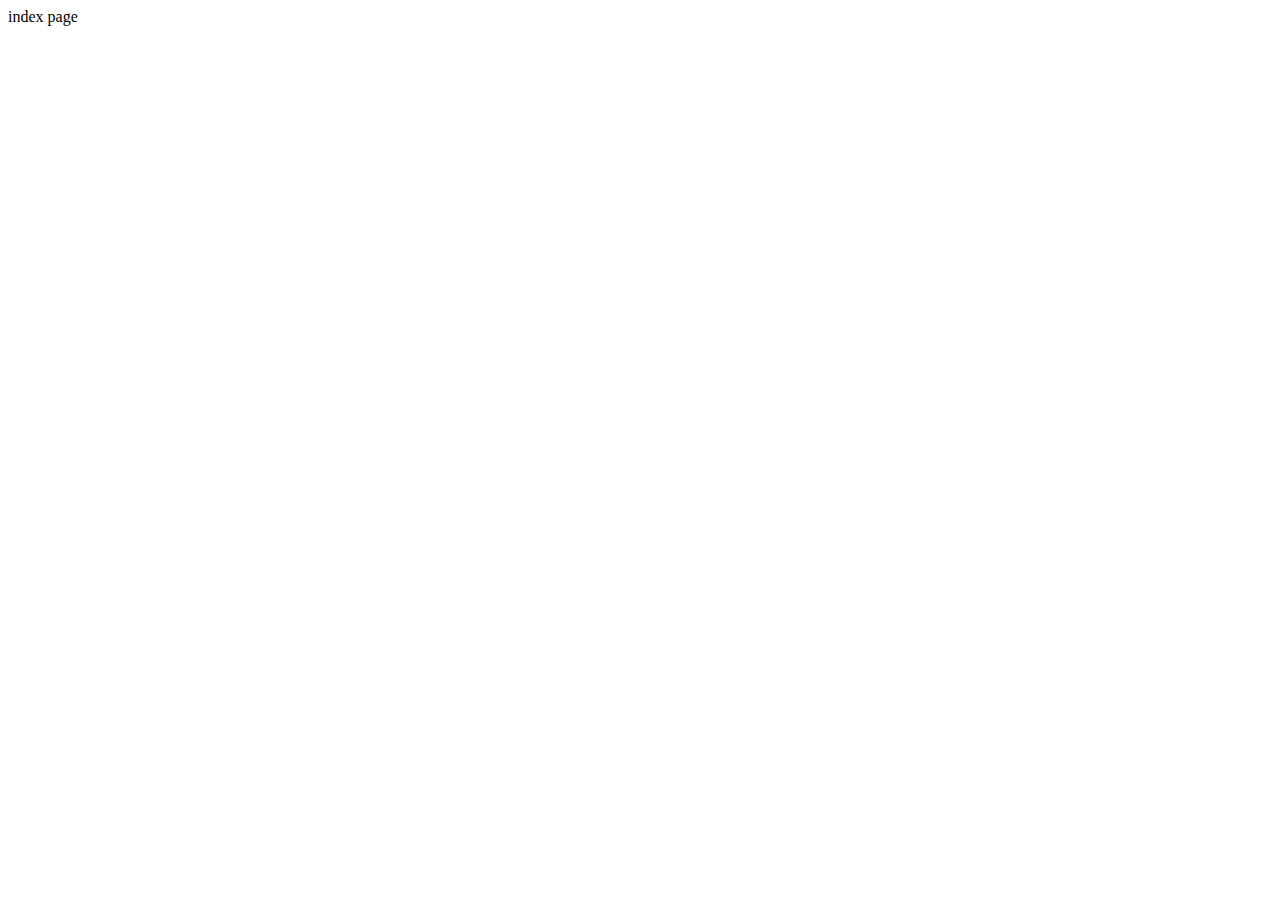
==== index.html @ 5402db70 "Create index.html" ====
<!DOCTYPE html>
<html lang="en">
<head>
    <meta charset="UTF-8">
    <meta http-equiv="X-UA-Compatible" content="IE=edge">
    <meta name="viewport" content="width=device-width, initial-scale=1.0">
    <meta author="Nicholas Mitchell">
    <title>The New Lacrosse</title>
</head>
<body>
    index page
</body>
</html>
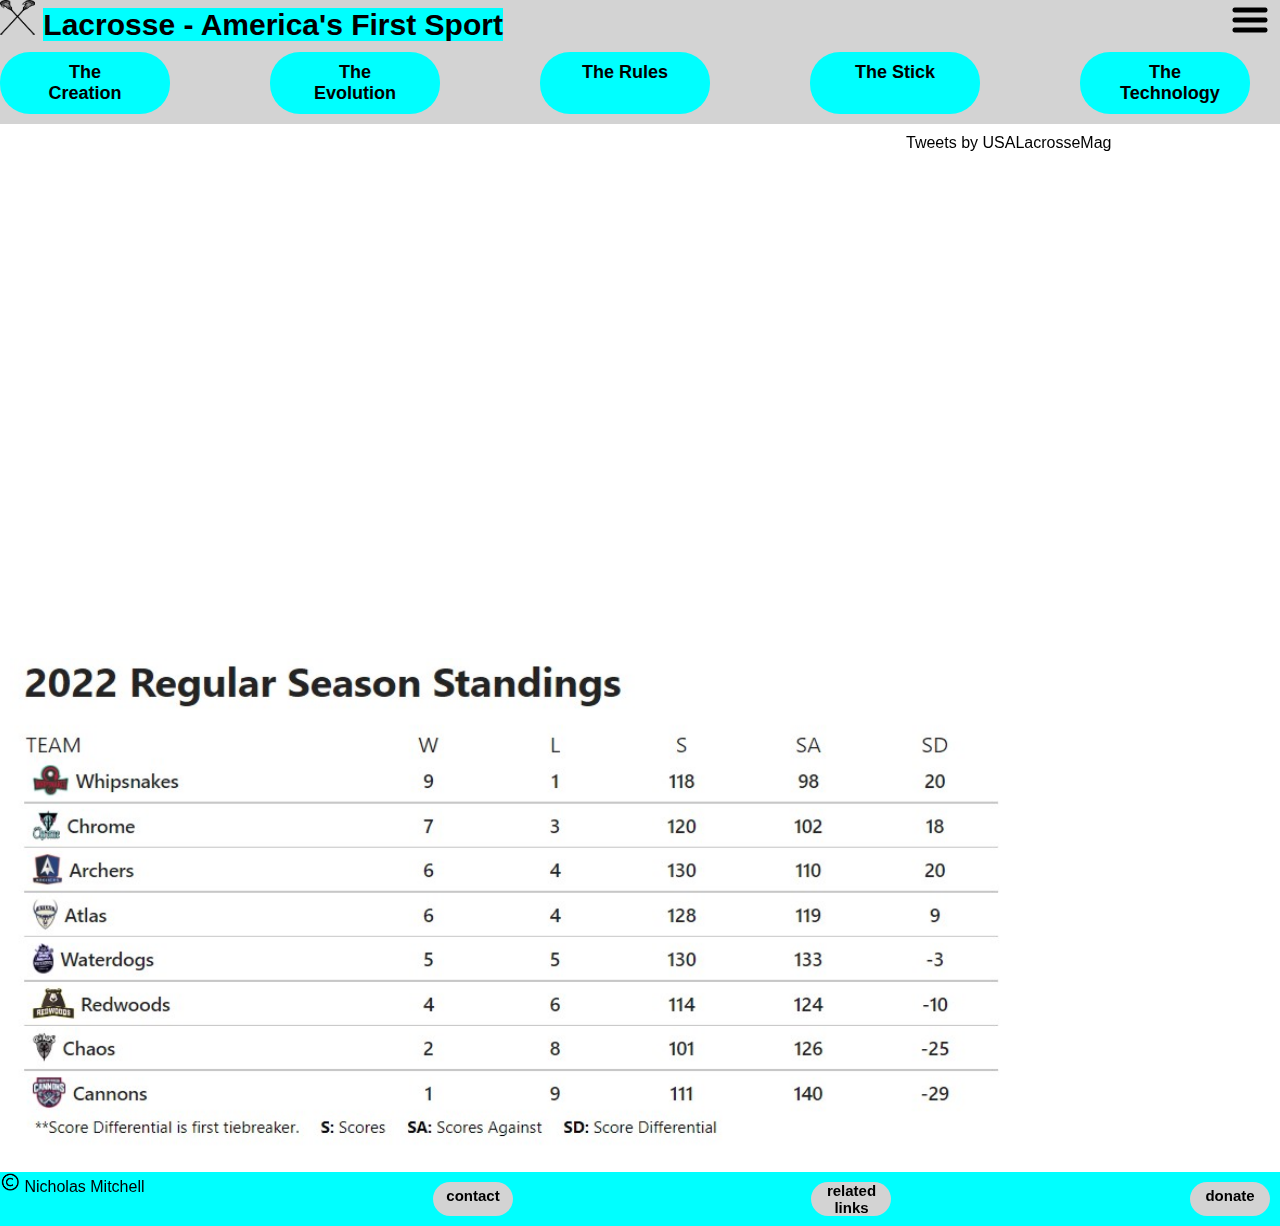
==== commit 61b28636: "homepage done" ====
--- a/index.html
+++ b/index.html
@@ -1,13 +1,163 @@
 <!DOCTYPE html>
 <html lang="en">
-<head>
-    <meta charset="UTF-8">
-    <meta http-equiv="X-UA-Compatible" content="IE=edge">
-    <meta name="viewport" content="width=device-width, initial-scale=1.0">
-    <meta author="Nicholas Mitchell">
+  <head>
+    <meta charset="UTF-8" />
+    <meta http-equiv="X-UA-Compatible" content="IE=edge" />
+    <meta name="viewport" content="width=device-width, initial-scale=1.0" />
+    <meta author="Nicholas Mitchell" />
     <title>The New Lacrosse</title>
-</head>
-<body>
-    index page
-</body>
-</html>+    <style>
+      .menu {
+        position: absolute;
+        right: 10px;
+      }
+      .page-container {
+        display: flex;
+        justify-content: space-between;
+      }
+      a {
+        text-decoration: none;
+        color: black;
+      }
+      .content-container {
+        display: grid;
+        grid-template-columns: 70% 30%;
+        grid-template-areas:
+          "video tweets"
+          "standings tweets";
+      }
+      .z {
+        background-color: lightgray;
+      }
+      .sidebar {
+        grid-area: tweets;
+      }
+      .standings {
+        grid-area: standings;
+      }
+      .video {
+        grid-area: video;
+      }
+      .footer-container {
+        display: flex;
+        justify-content: space-between;
+        background-color: aqua;
+      }
+body, div{    margin: 0;
+    padding: 0;
+    font-family: Verdana, Geneva, Tahoma, sans-serif;
+}
+.item{
+    margin: 10px;
+}
+      .blob{
+        text-align: center;
+      width: 90px;
+      background-color: aqua;
+      font-size: 18px;
+      border-radius: 30px;
+      padding-top: 10px;
+      padding-bottom: 10px;
+      padding-left: 40px;
+      padding-right: 40px;
+      font-weight: bold;
+      margin-right: 30px;
+      margin-bottom: 10px;
+      }
+      .blob2{
+        text-align: center;
+        font-size: 15px;
+      background-color: lightgray;
+      width: 80px;
+      border-radius: 20px;
+      font-weight: bold;
+      margin: 10px;
+      }
+      .header-container{
+        font-size: 30px;
+        font-weight: bold;
+        margin-bottom: 10px;
+      }
+      .a{
+        padding-top: 5px;
+      }
+    </style>
+  </head>
+  <body>
+    <div class="z">
+    <div class="header-container">
+        <img src="images/sticks.png" height="35" alt="sticks" width="35" />
+        <span style="background-color: aqua"
+          >Lacrosse - America's First Sport</span
+        >
+        <img class="menu" src="images/menu.png" alt="menu" height="40" />
+    </div>
+    <div class="page-container">
+      <div class="blob"><a href="creation.html">The Creation</a></div>
+      <div class="blob"><a href="evolution.html">The Evolution</a></div>
+      <div class="blob"><a href="rules.html">The Rules</a></div>
+      <div class="blob"><a href="stick.html">The Stick</a></div>
+      <div class="blob"><a href="technology.html">The Technology</a></div>
+    </div>
+</div>
+    <div class="content-container">
+      <div class="video item">
+        <a
+          href="https://www.ncaa.com/live-updates/lacrosse-men/d1/maryland-wins-2022-ncaa-di-mens-lacrosse-national-championship"
+        >
+          <iframe
+            src="https://www.youtube.com/embed/GgEenUgpEHE"
+            title="Maryland vs. Cornell: 2022 NCAA men's lacrosse championship highlights"
+            frameborder="0"
+            allow="accelerometer; autoplay; clipboard-write; encrypted-media; gyroscope; picture-in-picture"
+            allowfullscreen
+            height="500"
+            width="1000"
+          ></iframe>
+        </a>
+      </div>
+      <div class="standings item">
+        <a href="https://premierlacrosseleague.com/" target="_blank">
+          <img
+            src="images/standings.jpg"
+            alt="standings"
+            width="1000"
+            height="500"
+          />
+        </a>
+      </div>
+      <div class="sidebar item">
+        <a
+          class="twitter-timeline"
+          data-height="1000"
+          href="https://twitter.com/USALacrosseMag?ref_src=twsrc%5Etfw"
+          >Tweets by USALacrosseMag</a
+        >
+        <script
+          async
+          src="https://platform.twitter.com/widgets.js"
+          charset="utf-8"
+        ></script>
+      </div>
+    </div>
+    <div class="footer-container">
+      <div>
+        <img src="images/copyright.png" alt="copyright" height="20" />
+         Nicholas Mitchell
+      </div>
+      <div class="blob2 a"><a href="contact.html">contact</a></div>
+      <div class="blob2"><a href="related.html">related links</a></div>
+      <div class="blob2 a"><a href="donate.html">donate</a></div>
+    </div>
+  </body>
+</html>
+
+<!-- Use of a table.
+Use of a form.
+Images are defined using both alt and title.
+Sitemap page (see sample site map at Apple Site Map).
+Contact page with a feedback form.
+At least 3 content pages that are completed with informative and relevant content.
+Navigation bar that is located in the same place on each page.
+Links to the sitemap page and the contact/feedback page available from the navigation bar or from links at the bottom of the page
+ -->
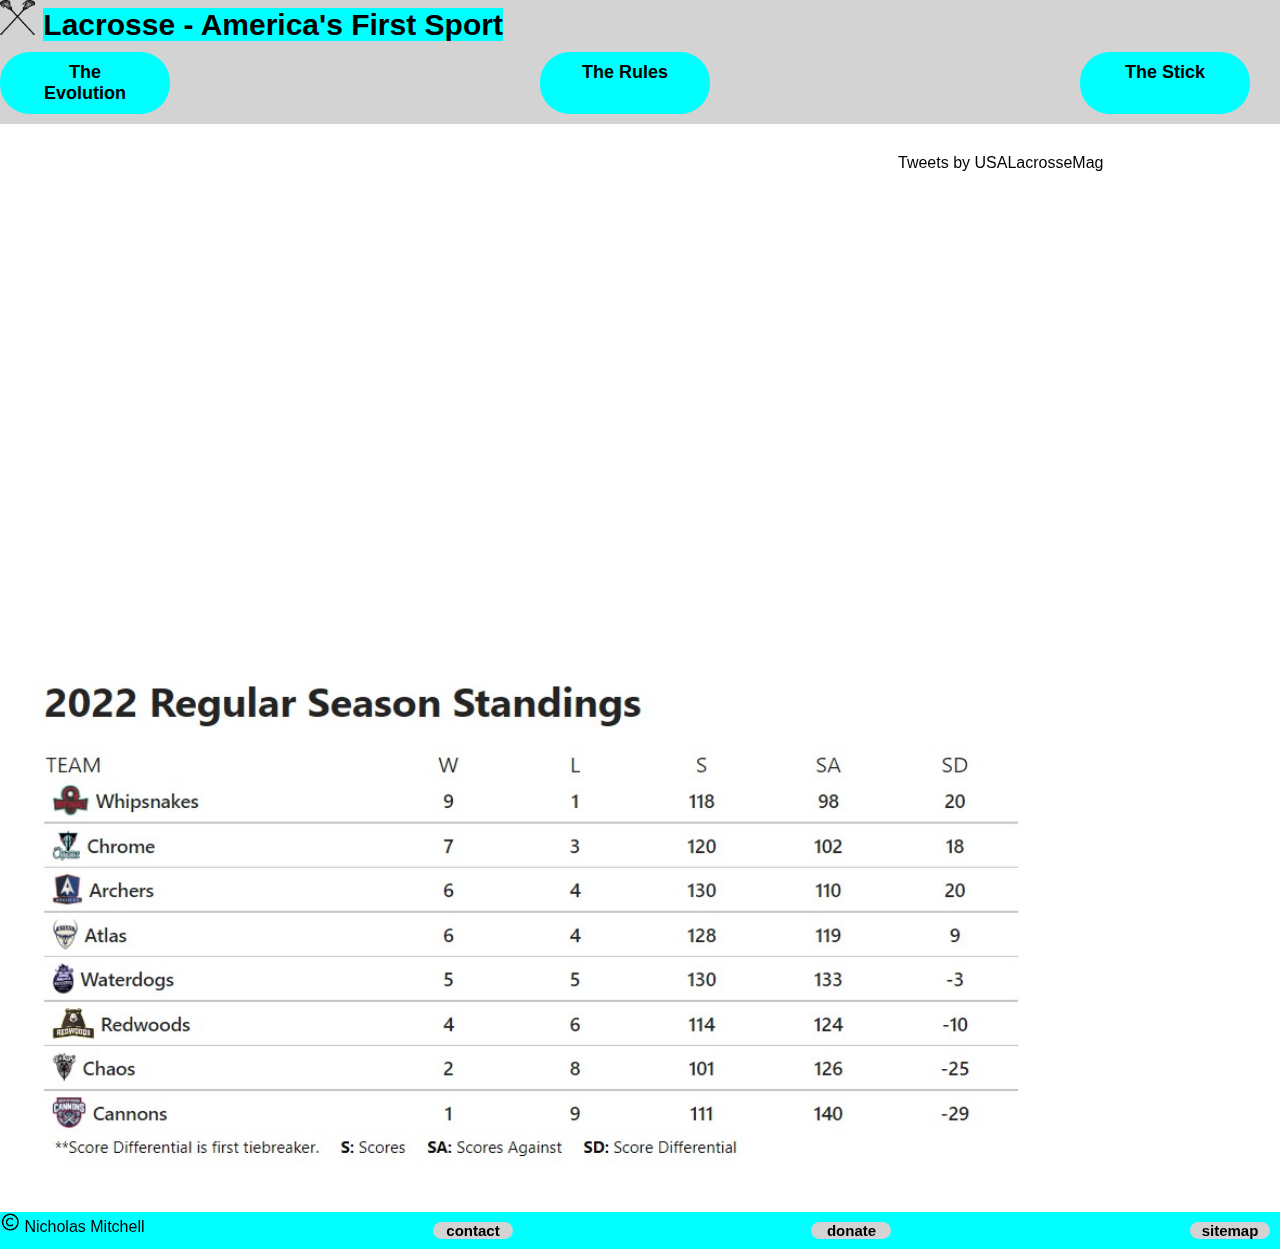
==== commit 711caa52: "Project first version" ====
--- a/index.html
+++ b/index.html
@@ -6,100 +6,28 @@
     <meta name="viewport" content="width=device-width, initial-scale=1.0" />
     <meta author="Nicholas Mitchell" />
     <title>The New Lacrosse</title>
-    <style>
-      .menu {
-        position: absolute;
-        right: 10px;
-      }
-      .page-container {
-        display: flex;
-        justify-content: space-between;
-      }
-      a {
-        text-decoration: none;
-        color: black;
-      }
-      .content-container {
-        display: grid;
-        grid-template-columns: 70% 30%;
-        grid-template-areas:
-          "video tweets"
-          "standings tweets";
-      }
-      .z {
-        background-color: lightgray;
-      }
-      .sidebar {
-        grid-area: tweets;
-      }
-      .standings {
-        grid-area: standings;
-      }
-      .video {
-        grid-area: video;
-      }
-      .footer-container {
-        display: flex;
-        justify-content: space-between;
-        background-color: aqua;
-      }
-body, div{    margin: 0;
-    padding: 0;
-    font-family: Verdana, Geneva, Tahoma, sans-serif;
-}
-.item{
-    margin: 10px;
-}
-      .blob{
-        text-align: center;
-      width: 90px;
-      background-color: aqua;
-      font-size: 18px;
-      border-radius: 30px;
-      padding-top: 10px;
-      padding-bottom: 10px;
-      padding-left: 40px;
-      padding-right: 40px;
-      font-weight: bold;
-      margin-right: 30px;
-      margin-bottom: 10px;
-      }
-      .blob2{
-        text-align: center;
-        font-size: 15px;
-      background-color: lightgray;
-      width: 80px;
-      border-radius: 20px;
-      font-weight: bold;
-      margin: 10px;
-      }
-      .header-container{
-        font-size: 30px;
-        font-weight: bold;
-        margin-bottom: 10px;
-      }
-      .a{
-        padding-top: 5px;
-      }
-    </style>
+    <link rel="stylesheet" href="styles.css" />
+    <link rel="apple-touch-icon" sizes="180x180" href="/apple-touch-icon.png" />
+    <link rel="icon" type="image/png" sizes="32x32" href="/favicon-32x32.png" />
+    <link rel="icon" type="image/png" sizes="16x16" href="/favicon-16x16.png" />
+    <link rel="manifest" href="/site.webmanifest" />
   </head>
   <body>
     <div class="z">
-    <div class="header-container">
-        <img src="images/sticks.png" height="35" alt="sticks" width="35" />
-        <span style="background-color: aqua"
-          >Lacrosse - America's First Sport</span
+      <div class="header-container">
+        <a href="index.html">
+          <img src="images/sticks.png" height="35" alt="sticks" width="35" title="Sticks" />
+          <span style="background-color: aqua"
+            >Lacrosse - America's First Sport</span
+          ></a
         >
-        <img class="menu" src="images/menu.png" alt="menu" height="40" />
+      </div>
+      <div class="page-container">
+        <div class="blob"><a href="evolution.html">The Evolution</a></div>
+        <div class="blob"><a href="rules.html">The Rules</a></div>
+        <div class="blob"><a href="stick.html">The Stick</a></div>
+      </div>
     </div>
-    <div class="page-container">
-      <div class="blob"><a href="creation.html">The Creation</a></div>
-      <div class="blob"><a href="evolution.html">The Evolution</a></div>
-      <div class="blob"><a href="rules.html">The Rules</a></div>
-      <div class="blob"><a href="stick.html">The Stick</a></div>
-      <div class="blob"><a href="technology.html">The Technology</a></div>
-    </div>
-</div>
     <div class="content-container">
       <div class="video item">
         <a
@@ -123,6 +51,7 @@
             alt="standings"
             width="1000"
             height="500"
+            title="Standings"
           />
         </a>
       </div>
@@ -142,22 +71,19 @@
     </div>
     <div class="footer-container">
       <div>
-        <img src="images/copyright.png" alt="copyright" height="20" />
-         Nicholas Mitchell
+        <img src="images/copyright.png" alt="copyright" height="20" title="copyright"/>
+        Nicholas Mitchell
       </div>
-      <div class="blob2 a"><a href="contact.html">contact</a></div>
-      <div class="blob2"><a href="related.html">related links</a></div>
-      <div class="blob2 a"><a href="donate.html">donate</a></div>
+      <div class="blob2"><a href="contact.html">contact</a></div>
+      <div class="blob2"><a href="donate.html">donate</a></div>
+      <div class="blob2"><a href="sitemap.html">sitemap</a></div>
     </div>
   </body>
 </html>
 
 <!-- Use of a table.
-Use of a form.
 Images are defined using both alt and title.
 Sitemap page (see sample site map at Apple Site Map).
-Contact page with a feedback form.
 At least 3 content pages that are completed with informative and relevant content.
-Navigation bar that is located in the same place on each page.
 Links to the sitemap page and the contact/feedback page available from the navigation bar or from links at the bottom of the page
  -->
--- a/styles.css
+++ b/styles.css
@@ -0,0 +1,90 @@
+  .page-container {
+    display: flex;
+    justify-content: space-between;
+  }
+  a {
+    text-decoration: none;
+    color: black;
+  }
+  .content-container {
+    display: grid;
+    grid-template-columns: 70% 30%;
+    grid-template-areas:
+      "video tweets"
+      "standings tweets";
+      margin: 20px;
+  }
+  .z {
+    background-color: lightgray;
+  }
+  .sidebar {
+    grid-area: tweets;
+  }
+  .standings {
+    grid-area: standings;
+  }
+  .video {
+    grid-area: video;
+  }
+  .footer-container {
+    display: flex;
+    justify-content: space-between;
+    background-color: aqua;
+  }
+  body,
+  div {
+    margin: 0;
+    padding: 0;
+    font-family: Verdana, Geneva, Tahoma, sans-serif;
+  }
+  .item {
+    margin: 10px;
+  }
+  .blob {
+    text-align: center;
+    width: 90px;
+    background-color: aqua;
+    font-size: 18px;
+    border-radius: 30px;
+    padding-top: 10px;
+    padding-bottom: 10px;
+    padding-left: 40px;
+    padding-right: 40px;
+    font-weight: bold;
+    margin-right: 30px;
+    margin-bottom: 10px;
+  }
+  .blob2 {
+    text-align: center;
+    font-size: 15px;
+    background-color: lightgray;
+    width: 80px;
+    border-radius: 20px;
+    font-weight: bold;
+    margin: 10px;
+  }
+  .header-container {
+    font-size: 30px;
+    font-weight: bold;
+    margin-bottom: 10px;
+  }
+  .form{
+    background-color: lightgray;
+  }
+  .contactspacing{
+    height: 330px;
+  }
+  .rules-item{
+background-color: lightgray;
+width: 800px;
+margin-top: 10px;
+margin-left: auto;
+margin-right: auto;
+  }
+  .arules{
+text-decoration: underline;
+color: blue;
+  }
+.rules-iframe{
+    margin-left: 10px;
+}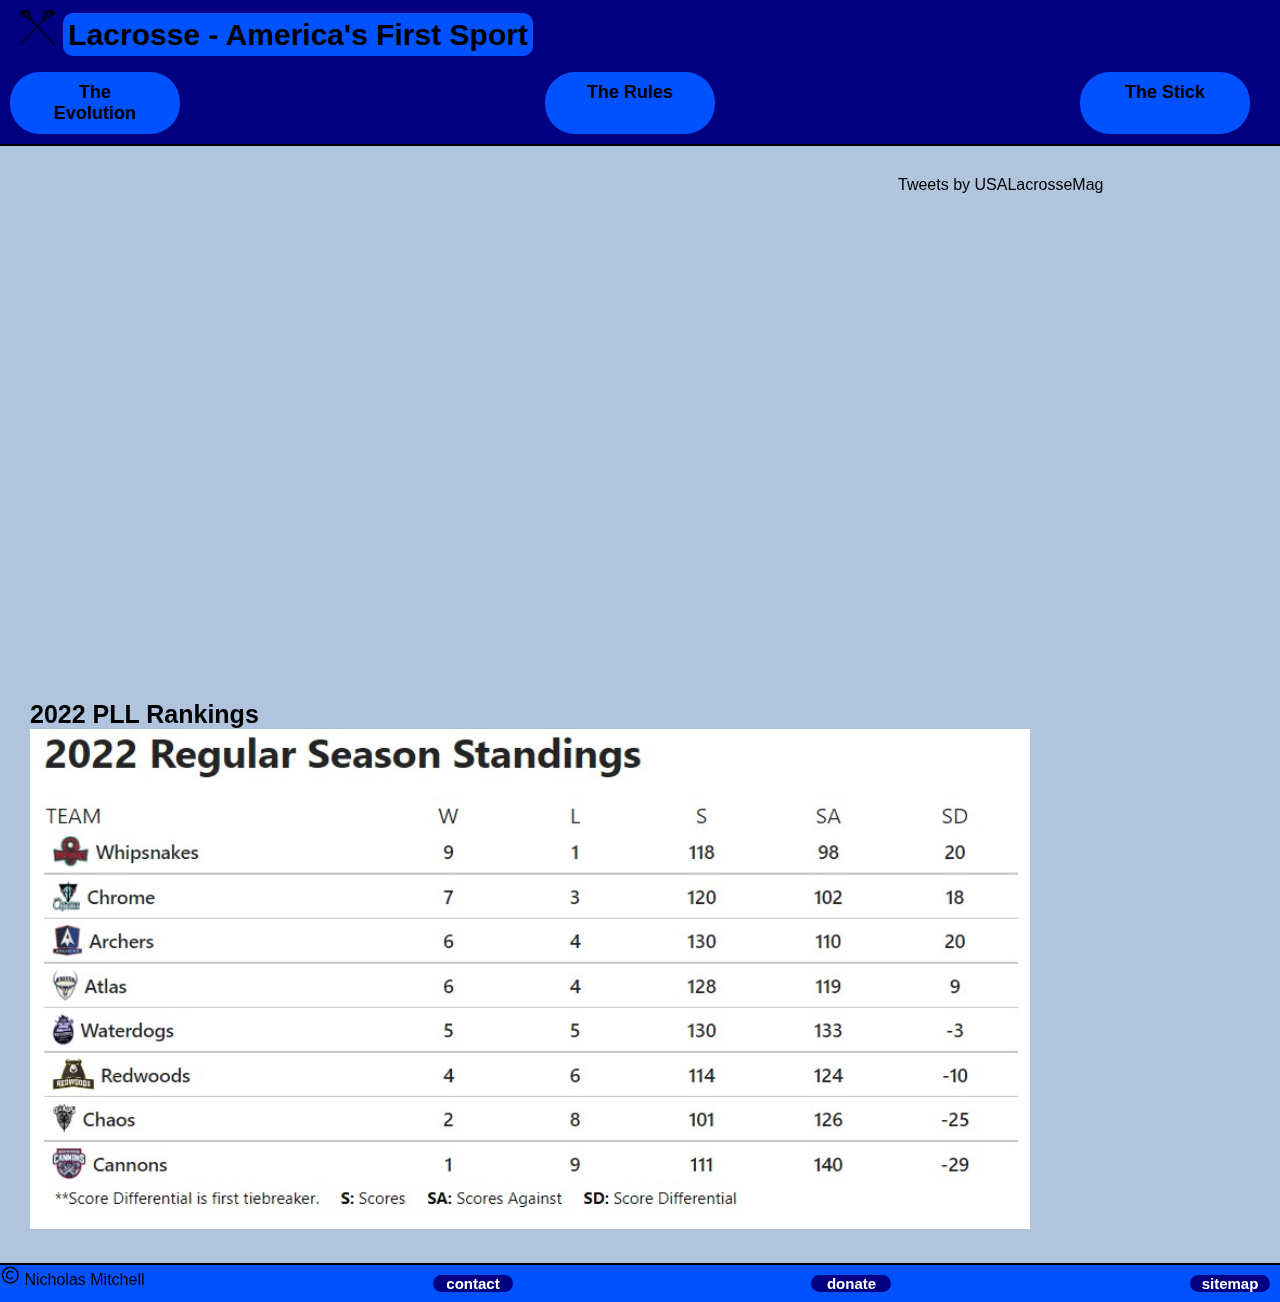
==== commit 401b151e: "almost done" ====
--- a/index.html
+++ b/index.html
@@ -7,17 +7,35 @@
     <meta author="Nicholas Mitchell" />
     <title>The New Lacrosse</title>
     <link rel="stylesheet" href="styles.css" />
-    <link rel="apple-touch-icon" sizes="180x180" href="/apple-touch-icon.png" />
-    <link rel="icon" type="image/png" sizes="32x32" href="/favicon-32x32.png" />
-    <link rel="icon" type="image/png" sizes="16x16" href="/favicon-16x16.png" />
-    <link rel="manifest" href="/site.webmanifest" />
+    <link rel="icon" type="image/x-icon" href="images/sticks.png" />
+    <link rel="icon" type="apple-touch-icon" href="images/sticks.png" />
+  <style>
+    #caption{
+      font-size: 25px;
+      font-weight: bold;
+    }
+    body{
+      background-color: lightsteelblue;
+    }
+  </style>
   </head>
   <body>
     <div class="z">
       <div class="header-container">
         <a href="index.html">
-          <img src="images/sticks.png" height="35" alt="sticks" width="35" title="Sticks" />
-          <span style="background-color: aqua"
+          <img
+            src="images/sticks.png"
+            height="35"
+            alt="sticks"
+            width="35"
+            title="Sticks"
+          />
+          <span
+            style="
+              background-color: rgb(0, 81, 255);
+              padding: 5px;
+              border-radius: 10px;
+            "
             >Lacrosse - America's First Sport</span
           ></a
         >
@@ -45,15 +63,15 @@
         </a>
       </div>
       <div class="standings item">
-        <a href="https://premierlacrosseleague.com/" target="_blank">
-          <img
-            src="images/standings.jpg"
-            alt="standings"
-            width="1000"
-            height="500"
-            title="Standings"
-          />
-        </a>
+        <div id="caption">2022 PLL Rankings</div>
+        <img
+          class="slidestandings"
+          src="images/slide1.jpg"
+          alt="standings"
+          width="1000"
+          height="500"
+          title="standings"
+        />
       </div>
       <div class="sidebar item">
         <a
@@ -71,19 +89,54 @@
     </div>
     <div class="footer-container">
       <div>
-        <img src="images/copyright.png" alt="copyright" height="20" title="copyright"/>
+        <img
+          src="images/copyright.png"
+          alt="copyright"
+          height="20"
+          title="copyright"
+        />
         Nicholas Mitchell
       </div>
-      <div class="blob2"><a href="contact.html">contact</a></div>
-      <div class="blob2"><a href="donate.html">donate</a></div>
-      <div class="blob2"><a href="sitemap.html">sitemap</a></div>
+      <div class="blob2"><a class="white" href="contact.html">contact</a></div>
+      <div class="blob2"><a class="white" href="donate.html">donate</a></div>
+      <div class="blob2"><a class="white" href="sitemap.html">sitemap</a></div>
     </div>
+    <script>
+      const slides = [
+        "images/slide1.jpg",
+        "images/slide2.jpg",
+        "images/slide3.jpg",
+      ];
+      const titles = [
+        "2022 PLL Rankings",
+        "2022 College Rankings",
+        "2022 High School Rankings",
+      ];
+      const pic = document.querySelector(".slidestandings");
+      const caption = document.getElementById("caption");
+
+      let i = 0;
+      let x = 0;
+      function slideshow() {
+        if (i == slides.length) {
+          i = 0;
+        }
+        pic.src = slides[i];
+        i++;
+        setTimeout(slideshow, 5000);
+      }
+      function slideshow2() {
+        if (x == titles.length) {
+          x = 0;
+        }
+        caption.innerText = titles[x];
+        x++;
+        setTimeout(slideshow2, 5000);
+      }
+      window.onload = function () {
+        slideshow();
+        slideshow2();
+      };
+    </script>
   </body>
 </html>
-
-<!-- Use of a table.
-Images are defined using both alt and title.
-Sitemap page (see sample site map at Apple Site Map).
-At least 3 content pages that are completed with informative and relevant content.
-Links to the sitemap page and the contact/feedback page available from the navigation bar or from links at the bottom of the page
- -->
--- a/styles.css
+++ b/styles.css
@@ -1,90 +1,80 @@
-  .page-container {
-    display: flex;
-    justify-content: space-between;
-  }
-  a {
-    text-decoration: none;
-    color: black;
-  }
-  .content-container {
-    display: grid;
-    grid-template-columns: 70% 30%;
-    grid-template-areas:
-      "video tweets"
-      "standings tweets";
-      margin: 20px;
-  }
-  .z {
-    background-color: lightgray;
-  }
-  .sidebar {
-    grid-area: tweets;
-  }
-  .standings {
-    grid-area: standings;
-  }
-  .video {
-    grid-area: video;
-  }
-  .footer-container {
-    display: flex;
-    justify-content: space-between;
-    background-color: aqua;
-  }
-  body,
-  div {
-    margin: 0;
-    padding: 0;
-    font-family: Verdana, Geneva, Tahoma, sans-serif;
-  }
-  .item {
-    margin: 10px;
-  }
-  .blob {
-    text-align: center;
-    width: 90px;
-    background-color: aqua;
-    font-size: 18px;
-    border-radius: 30px;
-    padding-top: 10px;
-    padding-bottom: 10px;
-    padding-left: 40px;
-    padding-right: 40px;
-    font-weight: bold;
-    margin-right: 30px;
-    margin-bottom: 10px;
-  }
-  .blob2 {
-    text-align: center;
-    font-size: 15px;
-    background-color: lightgray;
-    width: 80px;
-    border-radius: 20px;
-    font-weight: bold;
-    margin: 10px;
-  }
-  .header-container {
-    font-size: 30px;
-    font-weight: bold;
-    margin-bottom: 10px;
-  }
-  .form{
-    background-color: lightgray;
-  }
-  .contactspacing{
-    height: 330px;
-  }
-  .rules-item{
-background-color: lightgray;
-width: 800px;
-margin-top: 10px;
-margin-left: auto;
-margin-right: auto;
-  }
-  .arules{
-text-decoration: underline;
-color: blue;
-  }
-.rules-iframe{
-    margin-left: 10px;
-}+.page-container {
+  display: flex;
+  justify-content: space-between;
+}
+a {
+  text-decoration: none;
+  color: black;
+}
+.content-container {
+  display: grid;
+  grid-template-columns: 70% 30%;
+  grid-template-areas:
+    "video tweets"
+    "standings tweets";
+  margin: 20px;
+}
+.z {
+  background-color: navy;
+  border-bottom: 2px solid black;
+}
+.sidebar {
+  grid-area: tweets;
+}
+.standings {
+  grid-area: standings;
+}
+.video {
+  grid-area: video;
+}
+.footer-container {
+  display: flex;
+  justify-content: space-between;
+  background-color: rgb(0, 81, 255);
+  border-top: solid 2px black;
+}
+body {
+  margin: 0;
+  padding: 0;
+  font-family: Verdana, Geneva, Tahoma, sans-serif;
+}
+.item {
+  margin: 10px;
+}
+.blob {
+  text-align: center;
+  width: 90px;
+  background-color: rgb(0, 81, 255);
+  font-size: 18px;
+  border-radius: 30px;
+  padding-top: 10px;
+  padding-bottom: 10px;
+  padding-left: 40px;
+  padding-right: 40px;
+  font-weight: bold;
+  margin-right: 30px;
+  margin-bottom: 10px;
+  margin-left: 10px;
+}
+.blob2 {
+  text-align: center;
+  font-size: 15px;
+  background-color: navy;
+  width: 80px;
+  border-radius: 20px;
+  font-weight: bold;
+  margin: 10px;
+}
+.header-container {
+  font-size: 30px;
+  font-weight: bold;
+  margin-bottom: 10px;
+  margin-left: 10px;
+  padding: 10px;
+}
+.form {
+  background-color: lightsteelblue;
+}
+a.white {
+  color: white;
+}
